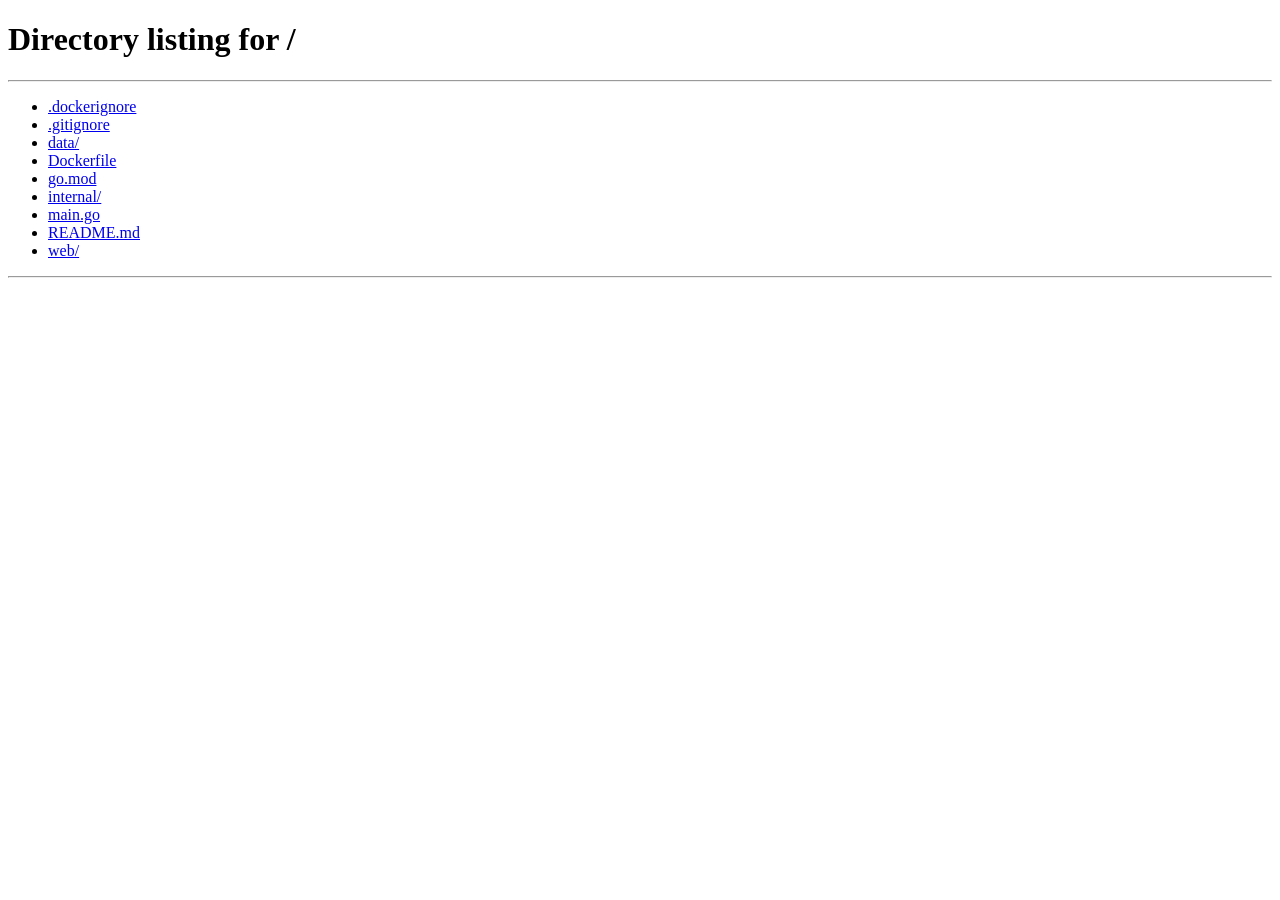
==== web/settings.html @ c33bae7f "Add MyTurn app with API, UI, and Docker Bootstrap the full MyTurn project: a Go server with embedded" ====
<!DOCTYPE html>
<html lang="es">
<head>
<meta charset="UTF-8">
<meta name="viewport" content="width=device-width, initial-scale=1, viewport-fit=cover">
<title>MyTurn Ajustes</title>
<link rel="manifest" href="manifest.json">
<meta name="theme-color" content="#2f7a3e">
<meta name="apple-mobile-web-app-capable" content="yes">
<meta name="apple-mobile-web-app-title" content="MyTurn">
<link rel="apple-touch-icon" href="icons/icon-192.png">
<link rel="icon" href="icons/icon-192.png">
<link rel="stylesheet" href="styles.css">
</head>
<body>
<header class="topbar">
  <h1>Ajustes</h1>
  <a class="icon-button" href="/">
    <svg xmlns="http://www.w3.org/2000/svg" class="icon" viewBox="0 0 16 16"><path fill-rule="evenodd" d="M15 8a.5.5 0 0 0-.5-.5H2.707l3.147-3.146a.5.5 0 1 0-.708-.708l-4 4a.5.5 0 0 0 0 .708l4 4a.5.5 0 0 0 .708-.708L2.707 8.5H14.5A.5.5 0 0 0 15 8"/></svg>
    Volver
  </a>
</header>

<form id="config-form">
  <section class="card">
    <div class="field">
      <label for="group-name-input">Nombre del grupo</label>
      <input type="text" id="group-name-input" required>
    </div>
    <div class="field">
      <label for="timezone-input">Zona horaria (nombre IANA)</label>
      <input type="text" id="timezone-input" placeholder="Europe/Madrid" required>
    </div>
    <div class="field">
      <label for="start-date-input">Fecha de inicio</label>
      <input type="date" id="start-date-input" required>
    </div>
  </section>

  <section class="card">
    <div class="section-title">Miembros (en orden de turno)</div>
    <div id="members-container"></div>
    <div class="btn-row">
      <button type="button" class="btn" id="add-member-btn">
        <svg xmlns="http://www.w3.org/2000/svg" class="icon" viewBox="0 0 16 16"><path fill-rule="evenodd" d="M8 2a.5.5 0 0 1 .5.5v5h5a.5.5 0 0 1 0 1h-5v5a.5.5 0 0 1-1 0v-5h-5a.5.5 0 0 1 0-1h5v-5A.5.5 0 0 1 8 2"/></svg>
        Añadir miembro
      </button>
    </div>
  </section>

  <div class="btn-row">
    <button type="submit" class="btn primary">Guardar cambios</button>
  </div>
  <div id="config-status" class="status-msg"></div>
</form>

<script src="settings.js"></script>
</body>
</html>
---- web/styles.css ----
:root {
  color-scheme: light dark;
  --bg: #f5f5f7;
  --card-bg: #ffffff;
  --text: #1a1a1a;
  --muted: #6b6b70;
  --accent: #2f7a3e;
  --accent-bg: #e6f4ea;
  --border: #e0e0e3;
  --danger: #c0392b;
  --danger-bg: #fdecea;
}

@media (prefers-color-scheme: dark) {
  :root {
    --bg: #121214;
    --card-bg: #1c1c1f;
    --text: #f2f2f2;
    --muted: #9a9aa0;
    --accent: #5fcf79;
    --accent-bg: #1c3024;
    --border: #2d2d31;
    --danger: #ff6b5e;
    --danger-bg: #3a1f1d;
  }
}

* {
  box-sizing: border-box;
}

html, body {
  margin: 0;
  padding: 0;
}

body {
  background: var(--bg);
  color: var(--text);
  font-family: -apple-system, BlinkMacSystemFont, "Segoe UI", Roboto, sans-serif;
  -webkit-font-smoothing: antialiased;
  padding: 16px;
  padding-bottom: 48px;
  max-width: 560px;
  margin: 0 auto;
}

header.topbar {
  display: flex;
  align-items: center;
  justify-content: space-between;
  margin-bottom: 12px;
}

header.topbar h1 {
  font-size: 20px;
  margin: 0;
}

.icon-button {
  background: var(--card-bg);
  border: 1px solid var(--border);
  border-radius: 12px;
  padding: 10px 16px;
  font-size: 16px;
  color: var(--text);
  text-decoration: none;
  min-height: 44px;
  display: inline-flex;
  align-items: center;
  gap: 6px;
}

.icon {
  width: 18px;
  height: 18px;
  flex-shrink: 0;
  fill: currentColor;
}

.hidden {
  display: none !important;
}

.error-card {
  text-align: center;
  padding: 40px 20px;
}

.error-icon {
  width: 48px;
  height: 48px;
  margin: 0 auto 12px;
  color: var(--danger);
}

.error-icon svg {
  width: 100%;
  height: 100%;
  fill: currentColor;
}

.error-title {
  font-size: 22px;
  font-weight: 800;
  color: var(--danger);
  margin-bottom: 8px;
}

.error-sub {
  font-size: 16px;
  color: var(--muted);
}

.card {
  background: var(--card-bg);
  border-radius: 20px;
  padding: 24px;
  margin-bottom: 16px;
  border: 1px solid var(--border);
}

.today-card {
  text-align: center;
  padding: 36px 20px;
}

.today-label {
  text-transform: uppercase;
  letter-spacing: 2px;
  font-size: 13px;
  color: var(--muted);
  font-weight: 700;
  margin-bottom: 8px;
}

.today-person {
  font-size: 44px;
  font-weight: 800;
  margin: 8px 0;
  word-break: break-word;
}

.today-sub {
  font-size: 18px;
  color: var(--accent);
  font-weight: 600;
}

.section-title {
  font-size: 13px;
  text-transform: uppercase;
  letter-spacing: 1.5px;
  color: var(--muted);
  font-weight: 700;
  margin: 0 0 10px;
}

.tomorrow-row {
  display: flex;
  align-items: baseline;
  justify-content: space-between;
}

.tomorrow-name {
  font-size: 22px;
  font-weight: 700;
}


footer {
  text-align: center;
  color: var(--muted);
  font-size: 13px;
  margin-top: 24px;
}

/* Settings page */

form .field {
  margin-bottom: 18px;
}

label {
  display: block;
  font-size: 14px;
  font-weight: 600;
  margin-bottom: 6px;
  color: var(--muted);
}

input[type="text"],
input[type="date"] {
  width: 100%;
  padding: 12px 14px;
  font-family: inherit;
  font-size: 16px;
  border-radius: 12px;
  border: 1px solid var(--border);
  background: var(--card-bg);
  color: var(--text);
  min-height: 44px;
}

.member-row {
  display: flex;
  align-items: center;
  gap: 8px;
  margin-bottom: 8px;
}

.member-row input {
  flex: 1;
}

.member-row .controls {
  display: flex;
  gap: 4px;
}

button {
  font: inherit;
  cursor: pointer;
}

.btn {
  border: 1px solid var(--border);
  background: var(--card-bg);
  color: var(--text);
  border-radius: 12px;
  padding: 10px 14px;
  min-height: 44px;
  min-width: 44px;
  font-size: 15px;
  display: inline-flex;
  align-items: center;
  justify-content: center;
  gap: 6px;
}

.btn.primary {
  background: var(--accent);
  border-color: var(--accent);
  color: #fff;
  font-weight: 700;
}

.btn.danger {
  color: var(--danger);
}

.btn-row {
  display: flex;
  gap: 10px;
  margin-top: 8px;
}

.status-msg {
  font-size: 14px;
  margin-top: 10px;
  min-height: 20px;
}

.status-msg.ok {
  color: var(--accent);
}

.status-msg.error {
  color: var(--danger);
}
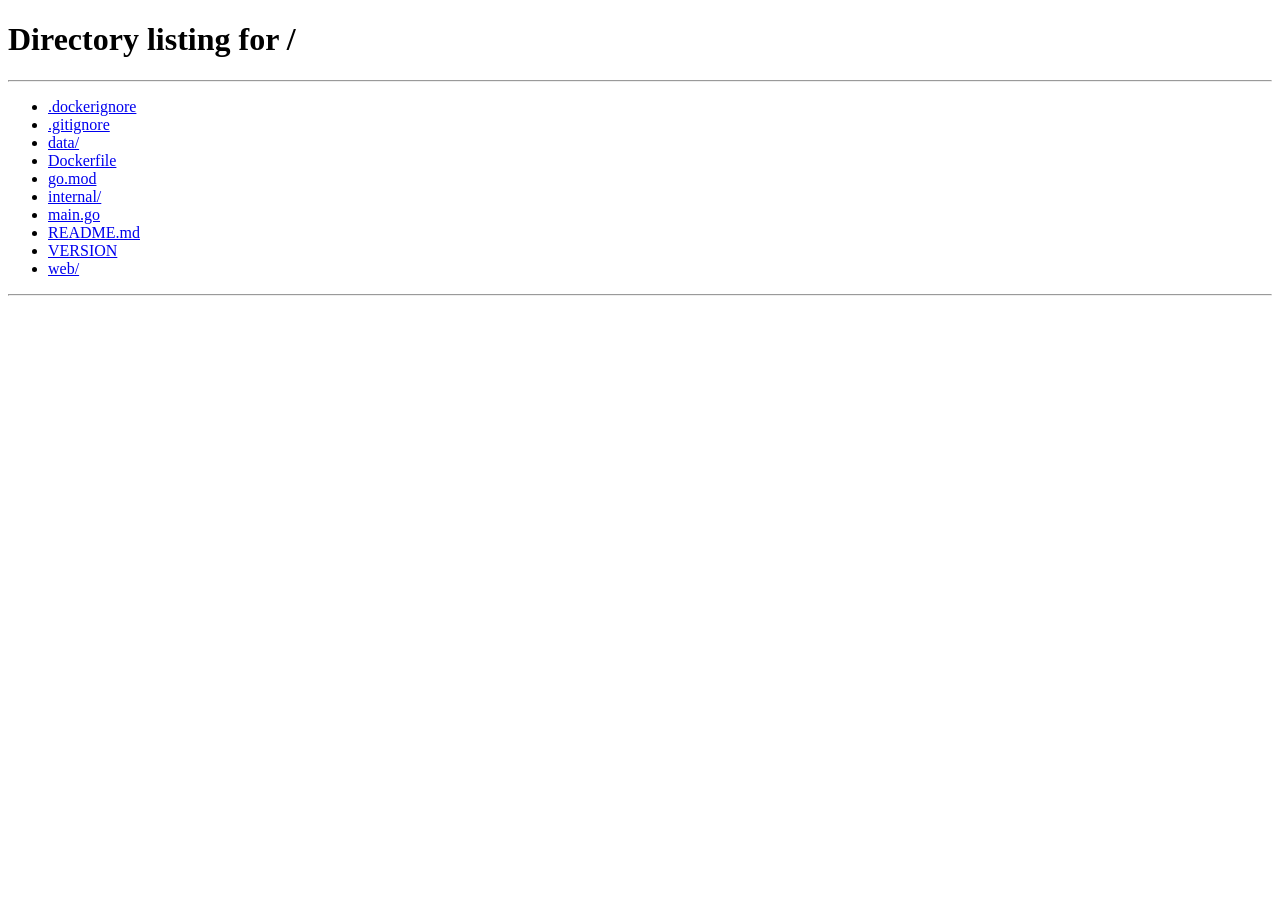
==== commit 5a552d78: "Polish home/settings UI and bump to 0.2.2 Updates the app version to 0.2.2 and refines the HTML pres" ====
--- a/web/settings.html
+++ b/web/settings.html
@@ -5,54 +5,73 @@
 <meta name="viewport" content="width=device-width, initial-scale=1, viewport-fit=cover">
 <title>MyTurn Ajustes</title>
 <link rel="manifest" href="manifest.json">
-<meta name="theme-color" content="#2f7a3e">
 <meta name="apple-mobile-web-app-capable" content="yes">
 <meta name="apple-mobile-web-app-title" content="MyTurn">
 <link rel="apple-touch-icon" href="icons/icon-192.png">
 <link rel="icon" href="icons/icon-192.png">
-<link rel="stylesheet" href="styles.css">
+<link rel="stylesheet" href="bootstrap.min.css">
+<link rel="stylesheet" href="bootstrap-theme.css">
+<link rel="stylesheet" href="bootstrap-icons/bootstrap-icons.min.css">
+<script src="theme.js"></script>
 </head>
-<body>
-<header class="topbar">
-  <h1>Ajustes</h1>
-  <a class="icon-button" href="/">
-    <svg xmlns="http://www.w3.org/2000/svg" class="icon" viewBox="0 0 16 16"><path fill-rule="evenodd" d="M15 8a.5.5 0 0 0-.5-.5H2.707l3.147-3.146a.5.5 0 1 0-.708-.708l-4 4a.5.5 0 0 0 0 .708l4 4a.5.5 0 0 0 .708-.708L2.707 8.5H14.5A.5.5 0 0 0 15 8"/></svg>
-    Volver
-  </a>
-</header>
+<body class="min-vh-100 bg-body-tertiary text-body">
+<main class="container py-4">
+  <div class="row justify-content-center">
+    <div class="col-12 col-sm-10 col-md-8 col-lg-6">
+      <header class="d-flex align-items-center justify-content-between mb-4">
+        <h1 class="h4 m-0 p-0">Ajustes</h1>
+        <a class="btn btn-outline-secondary d-inline-flex align-items-center gap-2" href="/">
+          <i class="bi bi-arrow-left" aria-hidden="true"></i>
+          Volver
+        </a>
+      </header>
 
-<form id="config-form">
-  <section class="card">
-    <div class="field">
-      <label for="group-name-input">Nombre del grupo</label>
-      <input type="text" id="group-name-input" required>
+      <form id="config-form">
+        <section class="card mb-3">
+          <div class="card-body p-4">
+            <h2 class="h6 mb-3 text-uppercase fw-semibold text-secondary">General</h2>
+            <div class="mb-3">
+              <label for="group-name-input" class="form-label">Nombre del grupo</label>
+              <input type="text" id="group-name-input" class="form-control" required>
+            </div>
+            <div class="mb-3">
+              <label for="timezone-input" class="form-label">Zona horaria (nombre IANA)</label>
+              <input type="text" id="timezone-input" class="form-control" placeholder="Europe/Madrid" required>
+            </div>
+            <div class="mb-3">
+              <label for="start-date-input" class="form-label">Fecha de inicio</label>
+              <input type="date" id="start-date-input" class="form-control" required>
+            </div>
+          </div>
+        </section>
+
+        <section class="card mb-3">
+          <div class="card-body p-4">
+            <h2 class="h6 mb-3 text-uppercase fw-semibold text-secondary">Miembros</h2>
+            <div id="members-container"></div>
+            <button type="button" class="btn btn-outline-secondary d-inline-flex align-items-center gap-2 mt-2" id="add-member-btn">
+              <i class="bi bi-plus-lg" aria-hidden="true"></i>
+              Añadir
+            </button>
+          </div>
+        </section>
+
+        <section class="card mb-3">
+          <div class="card-body p-4">
+            <h2 class="h6 mb-3 text-uppercase fw-semibold text-secondary">Turno de hoy</h2>
+            <div class="form-check form-switch">
+              <input class="form-check-input" type="checkbox" role="switch" id="skip-today-input">
+              <label class="form-check-label" for="skip-today-input">Saltar, con lo cual la persona de hoy pasa a mañana y los siguientes turnos se desplazan un día</label>
+            </div>
+          </div>
+        </section>
+
+        <div id="config-status" class="mb-2" aria-live="polite"></div>
+        <button type="submit" class="btn btn-primary w-100">Guardar cambios</button>
+      </form>
     </div>
-    <div class="field">
-      <label for="timezone-input">Zona horaria (nombre IANA)</label>
-      <input type="text" id="timezone-input" placeholder="Europe/Madrid" required>
-    </div>
-    <div class="field">
-      <label for="start-date-input">Fecha de inicio</label>
-      <input type="date" id="start-date-input" required>
-    </div>
-  </section>
-
-  <section class="card">
-    <div class="section-title">Miembros (en orden de turno)</div>
-    <div id="members-container"></div>
-    <div class="btn-row">
-      <button type="button" class="btn" id="add-member-btn">
-        <svg xmlns="http://www.w3.org/2000/svg" class="icon" viewBox="0 0 16 16"><path fill-rule="evenodd" d="M8 2a.5.5 0 0 1 .5.5v5h5a.5.5 0 0 1 0 1h-5v5a.5.5 0 0 1-1 0v-5h-5a.5.5 0 0 1 0-1h5v-5A.5.5 0 0 1 8 2"/></svg>
-        Añadir miembro
-      </button>
-    </div>
-  </section>
-
-  <div class="btn-row">
-    <button type="submit" class="btn primary">Guardar cambios</button>
   </div>
-  <div id="config-status" class="status-msg"></div>
-</form>
+</main>
 
 <script src="settings.js"></script>
 </body>
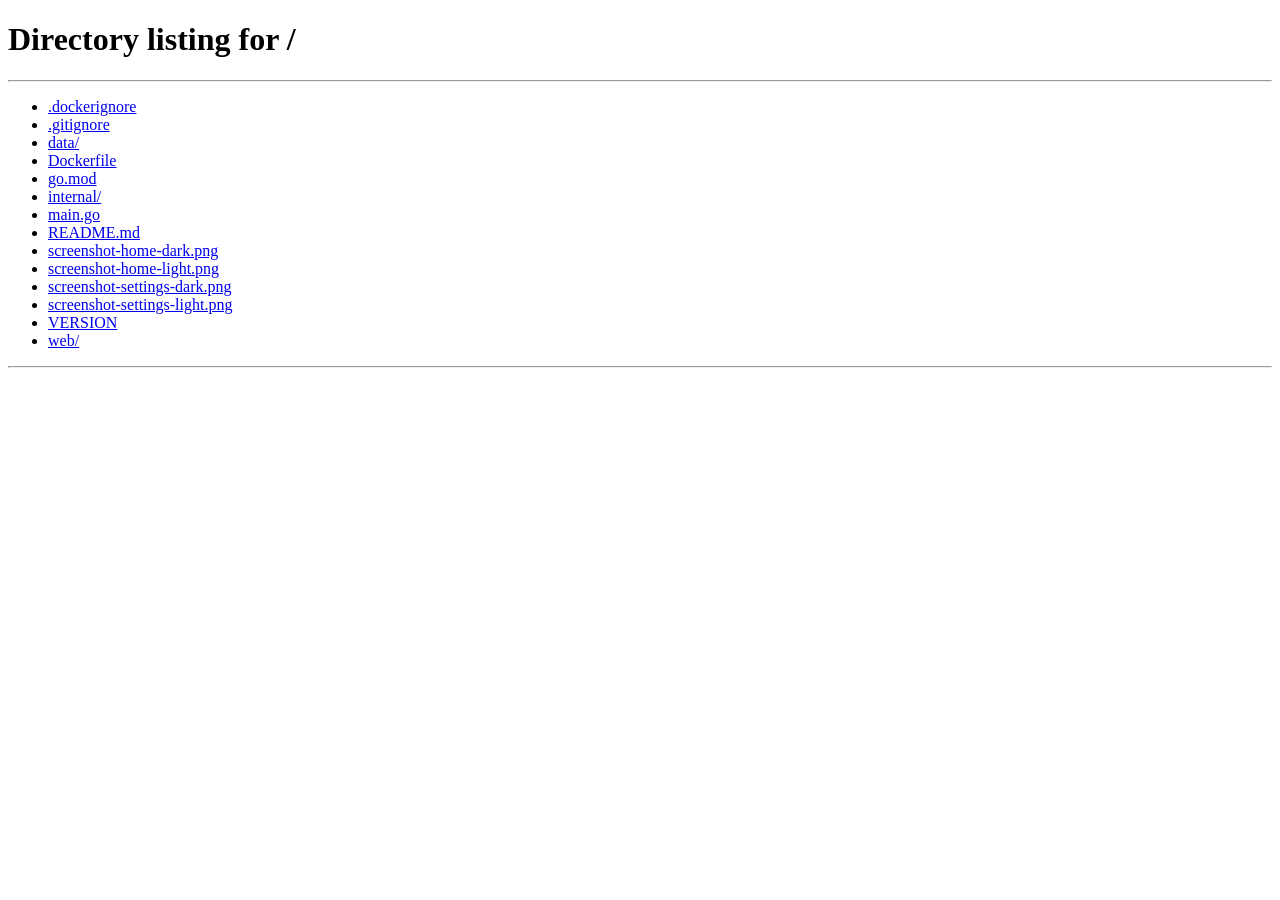
==== commit a1d5e6d7: "Add English/Spanish UI localization Introduce a shared i18n module and wire the home and settings pa" ====
--- a/web/settings.html
+++ b/web/settings.html
@@ -1,9 +1,9 @@
 <!DOCTYPE html>
-<html lang="es">
+<html lang="en">
 <head>
 <meta charset="UTF-8">
 <meta name="viewport" content="width=device-width, initial-scale=1, viewport-fit=cover">
-<title>MyTurn Ajustes</title>
+<title data-i18n="settingsTitle">MyTurn Settings</title>
 <link rel="manifest" href="manifest.json">
 <meta name="apple-mobile-web-app-capable" content="yes">
 <meta name="apple-mobile-web-app-title" content="MyTurn">
@@ -19,27 +19,27 @@
   <div class="row justify-content-center">
     <div class="col-12 col-sm-10 col-md-8 col-lg-6">
       <header class="d-flex align-items-center justify-content-between mb-4">
-        <h1 class="h4 m-0 p-0">Ajustes</h1>
+        <h1 class="h4 m-0 p-0" data-i18n="settings">Settings</h1>
         <a class="btn btn-outline-secondary d-inline-flex align-items-center gap-2" href="/">
           <i class="bi bi-arrow-left" aria-hidden="true"></i>
-          Volver
+          <span data-i18n="back">Back</span>
         </a>
       </header>
 
       <form id="config-form">
         <section class="card mb-3">
           <div class="card-body p-4">
-            <h2 class="h6 mb-3 text-uppercase fw-semibold text-secondary">General</h2>
+            <h2 class="h6 mb-3 text-uppercase fw-semibold text-secondary" data-i18n="general">General</h2>
             <div class="mb-3">
-              <label for="group-name-input" class="form-label">Nombre del grupo</label>
+              <label for="group-name-input" class="form-label" data-i18n="groupName">Group name</label>
               <input type="text" id="group-name-input" class="form-control" required>
             </div>
             <div class="mb-3">
-              <label for="timezone-input" class="form-label">Zona horaria (nombre IANA)</label>
+              <label for="timezone-input" class="form-label" data-i18n="timezone">Time zone (IANA name)</label>
               <input type="text" id="timezone-input" class="form-control" placeholder="Europe/Madrid" required>
             </div>
             <div class="mb-3">
-              <label for="start-date-input" class="form-label">Fecha de inicio</label>
+              <label for="start-date-input" class="form-label" data-i18n="startDate">Start date</label>
               <input type="date" id="start-date-input" class="form-control" required>
             </div>
           </div>
@@ -47,32 +47,33 @@
 
         <section class="card mb-3">
           <div class="card-body p-4">
-            <h2 class="h6 mb-3 text-uppercase fw-semibold text-secondary">Miembros</h2>
+            <h2 class="h6 mb-3 text-uppercase fw-semibold text-secondary" data-i18n="members">Members</h2>
             <div id="members-container"></div>
             <button type="button" class="btn btn-outline-secondary d-inline-flex align-items-center gap-2 mt-2" id="add-member-btn">
               <i class="bi bi-plus-lg" aria-hidden="true"></i>
-              Añadir
+              <span data-i18n="add">Add</span>
             </button>
           </div>
         </section>
 
         <section class="card mb-3">
           <div class="card-body p-4">
-            <h2 class="h6 mb-3 text-uppercase fw-semibold text-secondary">Turno de hoy</h2>
+            <h2 class="h6 mb-3 text-uppercase fw-semibold text-secondary" data-i18n="todaysTurn">Today's turn</h2>
             <div class="form-check form-switch">
               <input class="form-check-input" type="checkbox" role="switch" id="skip-today-input">
-              <label class="form-check-label" for="skip-today-input">Saltar, con lo cual la persona de hoy pasa a mañana y los siguientes turnos se desplazan un día</label>
+              <label class="form-check-label" for="skip-today-input" data-i18n="skipToday">Skip today; today's person moves to tomorrow and following turns shift by one day.</label>
             </div>
           </div>
         </section>
 
         <div id="config-status" class="mb-2" aria-live="polite"></div>
-        <button type="submit" class="btn btn-primary w-100">Guardar cambios</button>
+        <button type="submit" class="btn btn-primary w-100" data-i18n="saveChanges">Save changes</button>
       </form>
     </div>
   </div>
 </main>
 
+<script src="i18n.js"></script>
 <script src="settings.js"></script>
 </body>
 </html>
